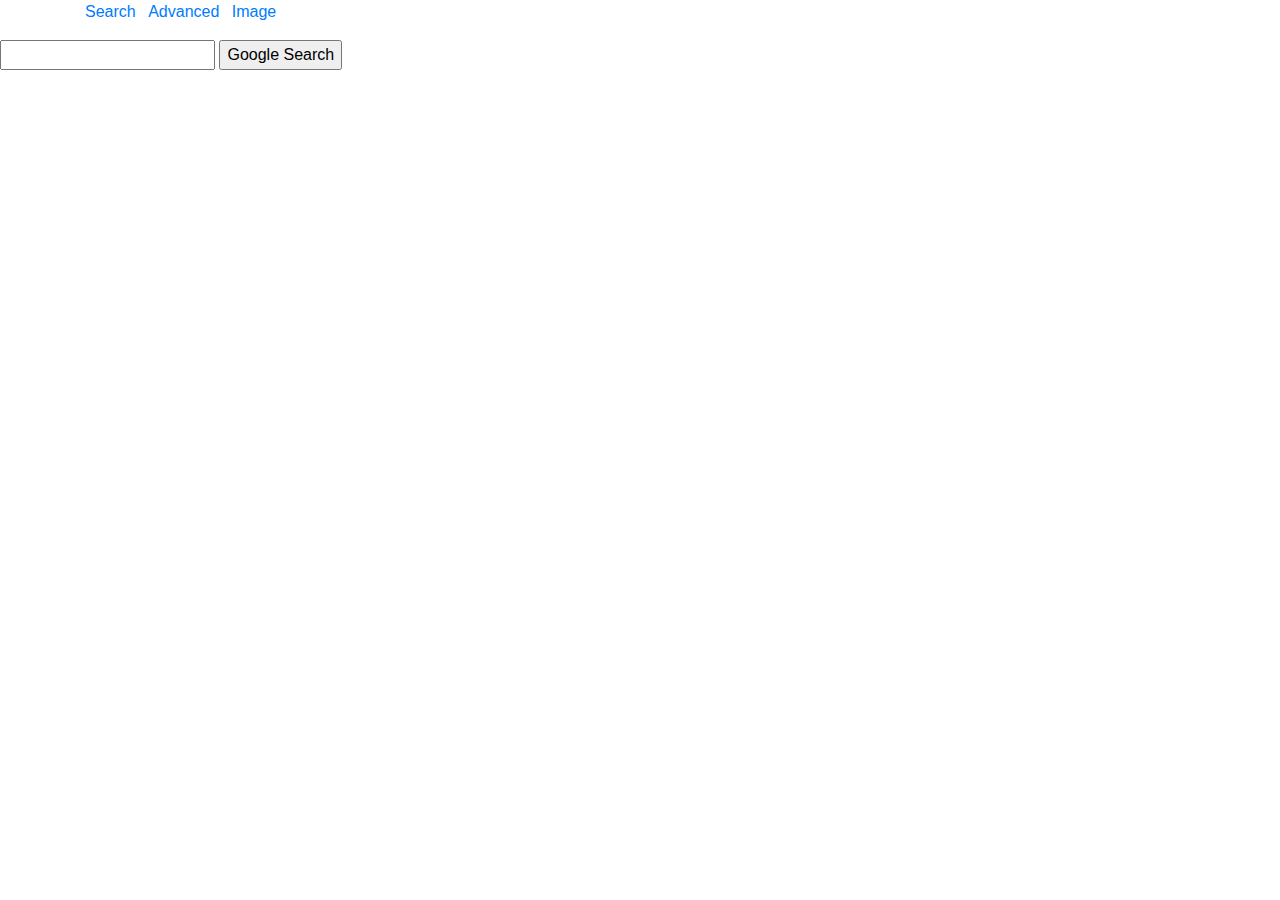
==== isearch.html @ 9dc28b52 "buttons & positioning" ====
<!DOCTYPE html>
<html lang="en">
    <head>
        <title>Image Search</title>
		<link rel="stylesheet" href="https://stackpath.bootstrapcdn.com/bootstrap/4.5.2/css/bootstrap.min.css" integrity="sha384-JcKb8q3iqJ61gNV9KGb8thSsNjpSL0n8PARn9HuZOnIxN0hoP+VmmDGMN5t9UJ0Z" crossorigin="anonymous">
    </head>
    <body>
    	<div class="container">
    		<div class="pull-right">
    			<ul class ="list-inline">
		    		<li class ="list-inline-item"><a link href="search.html">Search</a></li>
		    		<li class ="list-inline-item"><a link href="asearch.html">Advanced</a></li>
		    		<li class ="list-inline-item"><a link href="isearch.html">Image</a></li>
		    	</ul>
	    	</div>
    	</div>    	
        <form action="https://google.com/search">
            <input type="text" name="q">
            <input type="submit" value="Google Search">
        </form>
    </body>
</html>
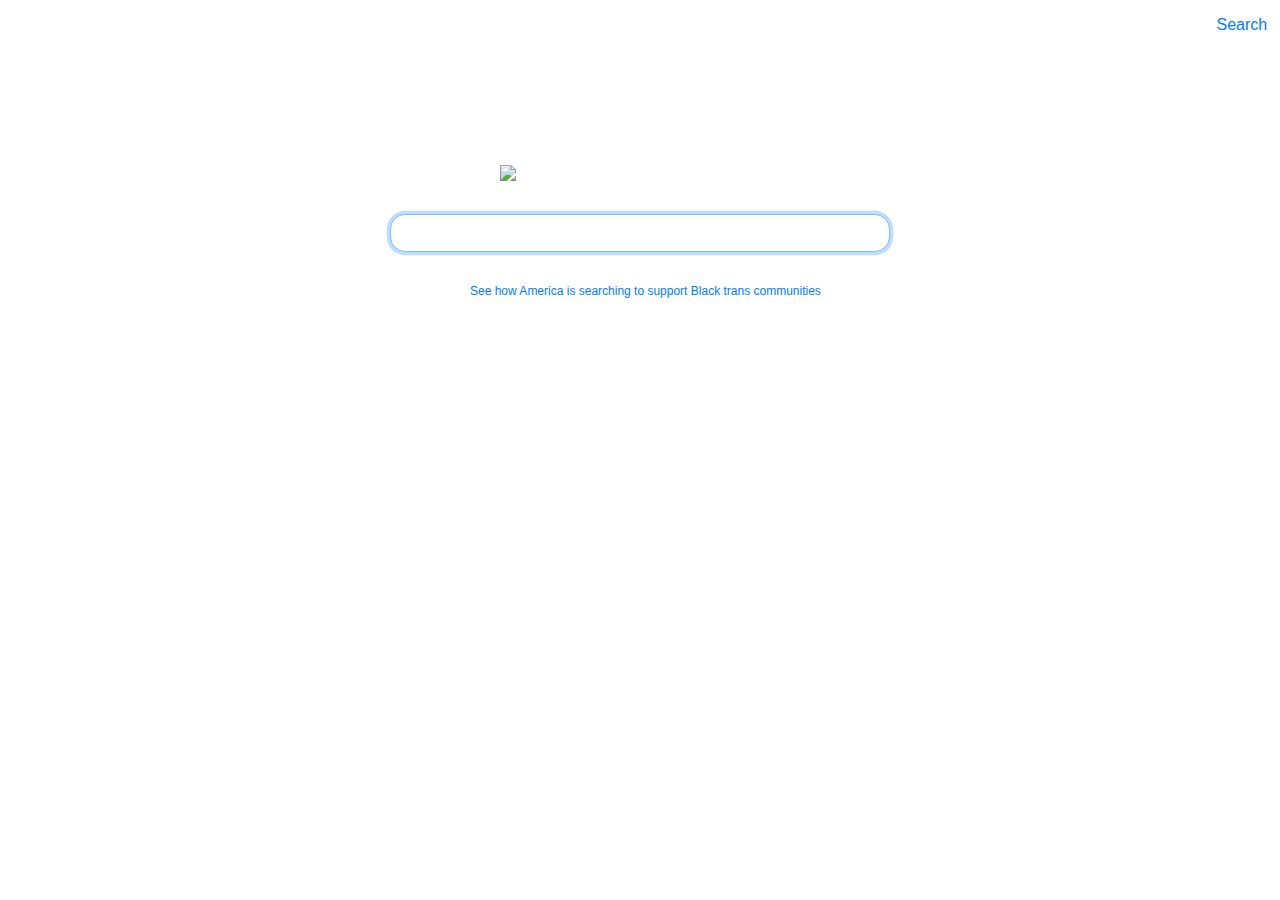
==== commit be4cdd55: "finishing touches" ====
--- a/isearch.html
+++ b/isearch.html
@@ -1,22 +1,30 @@
 <!DOCTYPE html>
 <html lang="en">
-    <head>
-        <title>Image Search</title>
-		<link rel="stylesheet" href="https://stackpath.bootstrapcdn.com/bootstrap/4.5.2/css/bootstrap.min.css" integrity="sha384-JcKb8q3iqJ61gNV9KGb8thSsNjpSL0n8PARn9HuZOnIxN0hoP+VmmDGMN5t9UJ0Z" crossorigin="anonymous">
-    </head>
-    <body>
-    	<div class="container">
-    		<div class="pull-right">
-    			<ul class ="list-inline">
-		    		<li class ="list-inline-item"><a link href="search.html">Search</a></li>
-		    		<li class ="list-inline-item"><a link href="asearch.html">Advanced</a></li>
-		    		<li class ="list-inline-item"><a link href="isearch.html">Image</a></li>
-		    	</ul>
-	    	</div>
-    	</div>    	
-        <form action="https://google.com/search">
-            <input type="text" name="q">
-            <input type="submit" value="Google Search">
+
+<head>
+    <title>Google Images</title>
+    <link rel="stylesheet" href="https://stackpath.bootstrapcdn.com/bootstrap/4.5.2/css/bootstrap.min.css" integrity="sha384-JcKb8q3iqJ61gNV9KGb8thSsNjpSL0n8PARn9HuZOnIxN0hoP+VmmDGMN5t9UJ0Z" crossorigin="anonymous">
+    <link rel="stylesheet" href="styles.css">
+    <link rel="icon" href="https://lh3.googleusercontent.com/QUZSBMFFFYWHVWfShseSBVsL38AkY-KlTG2-wJ6tGmzc8Kk9uKFJHKdkz1kcff334UMb6Xj91srYSd2ZoNPrMLAEcxUbiePqiAwA">
+</head>
+
+<body>
+    <div class="searchlinks">
+        <ul class="list-inline">
+            <li class="list-inline-item"><a link href="search.html">Search</a></li>
+        </ul>
+    </div>
+    <div class="searchdiv">
+        <div class="googlebanner">
+            <img src="googlei.png">
+        </div>
+        <form class="searchform" action="http://images.google.com/images">
+            <input type="text" name="q" class="form-control" id=searchbar autofocus>
+                    <div class="commitments">
+            <a link href="https://about.google/stories/black-trans-equality/">See how America is searching to support Black trans communities</a>
+        </div>
         </form>
-    </body>
+    </div>
+</body>
+
 </html>--- a/styles.css
+++ b/styles.css
@@ -0,0 +1,153 @@
+.searchlinks {
+    position: absolute;
+    top: 0;
+    right: 0;
+    padding: 1%;
+
+}
+
+.otherlinks {
+    position: absolute;
+    top: 0;
+    left: 0;
+    padding: 1%;
+
+}
+
+#searchbutton {
+    position: relative;
+    margin: 0 auto;
+    border-width: 0px;
+    padding-left: 15px;
+    padding-right: 15px;
+    padding-top: 7px;
+    padding-bottom: 7px;
+    font: sans-serif;
+    font-size: 14px;
+    border-radius: 5px;
+
+
+}
+
+#searchbutton:hover {
+    filter: brightness(102%);
+    box-shadow: 0 0 0 1px grey;
+}
+
+.searchdiv {
+    position: absolute;
+
+    width: 300px;
+    height: 300px;
+
+    /* Center form on page horizontally & vertically */
+    top: 50%;
+    left: 50%;
+    margin-top: -320px;
+    margin-left: -250px;
+}
+
+.searchform {
+    width: 500px;
+    height: 100px;
+
+    background: transparent;
+    border-radius: 15px;
+
+    margin: 0;
+    padding: 0;
+    background: fas fa-search;
+}
+
+#searchbar:hover {
+    filter: brightness(102%);
+    box-shadow: 0 0 0 .5px #d3d3d3;
+}
+
+
+.form-control {
+    border-radius: 15px;
+}
+
+.buttongroup {
+    margin-left: 125px;
+    margin-top: 30px;
+
+}
+
+.googlebanner {
+    padding: 30px;
+    margin-left: 80px;
+}
+
+.commitments {
+    padding-top: 30px;
+    font-size: 12px;
+    display: inline-block;
+    white-space: nowrap;
+    padding-left: 80px;
+
+}
+
+#advanced-header {
+    color: #D93025;
+    font: 20px arial, sans-serif;
+    margin: 20px 40px;
+
+}
+
+#adv {
+    border-radius: 0px;
+    width: 572px;
+    height: 29px;
+
+}
+
+
+.form-group {
+    font-size: 14px;
+    margin: 10px 10px;
+    padding: 2px 20px;
+
+}
+
+#colorstrip {
+    width: 100%;
+    height: 60px;
+    border-style: solid;
+    border-color: #f1f1f1;
+    background-color: #f1f1f1;
+}
+
+#googlebanner {
+    padding-left: : 1%;
+}
+
+#advanced-instructions {
+    size: 16px;
+    font-family: Arial, sans-serif;
+    color: #333333;
+    padding: 0px 30px;
+
+}
+
+#adv-button-row {
+
+    left: 635px;
+}
+
+#adv-button {
+
+    background-color: : #4d90fe;
+
+}
+
+.form-inline {
+    padding-left: 50px;
+}
+
+.col-form-label {
+    width: 150px;
+    white-space: nowrap;
+    left: 10%;
+}